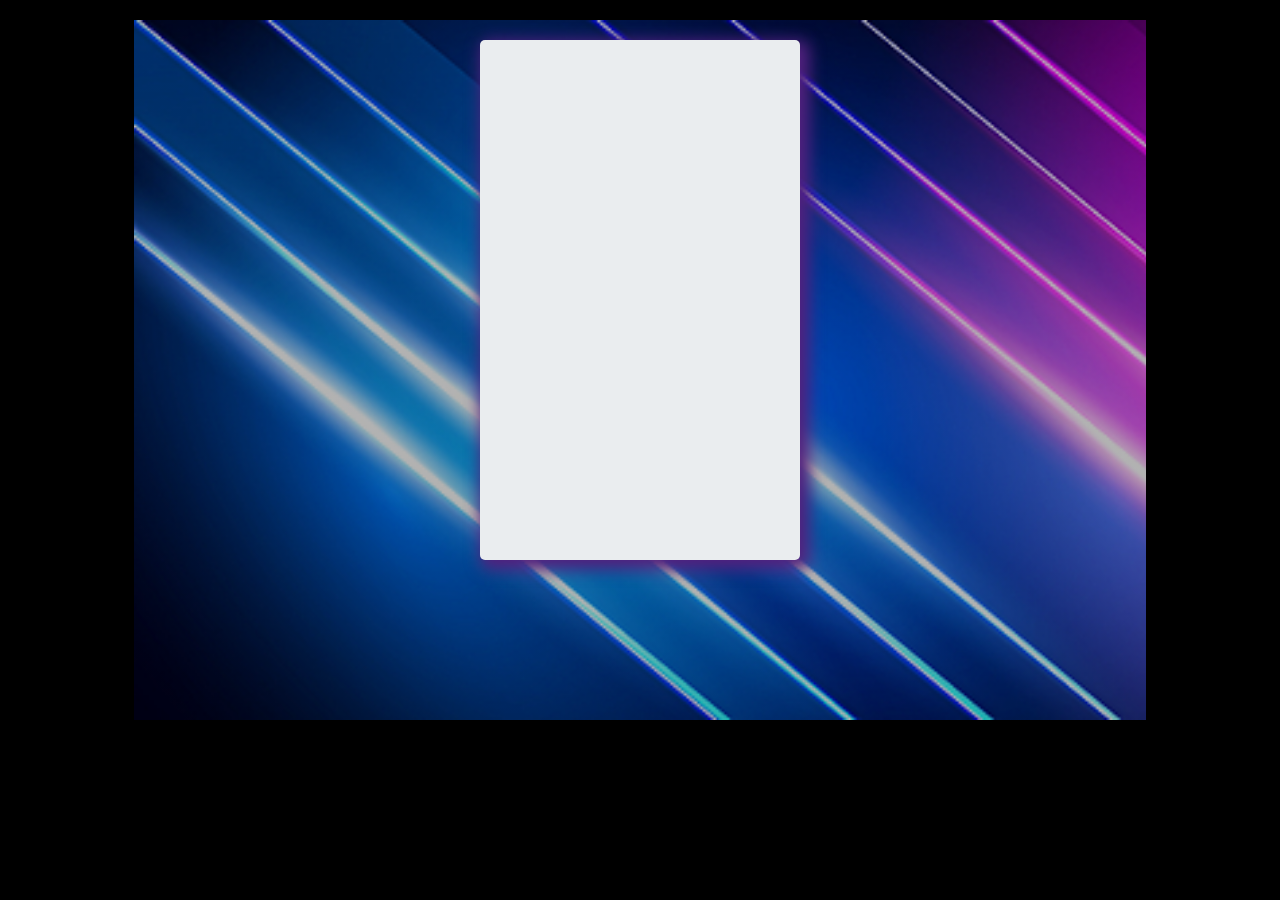
==== Calculator/index.html @ 122bb8b0 "files deleted" ====
<!DOCTYPE html>
<html lang="en">
  <head>
    <meta charset="UTF-8" />
    <meta http-equiv="X-UA-Compatible" content="IE=edge" />
    <meta name="viewport" content="width=device-width, initial-scale=1.0" />

    <link rel="stylesheet" href="style.css" />
    <!-- <link
      rel="stylesheet"
      href="https://cdn.jsdelivr.net/npm/bootstrap@5.2.2/dist/css/bootstrap.min.css"
    /> -->
    <link
      rel="stylesheet"
      href="https://fonts.googleapis.com/css?family=Trirong"
    />

    <title>Calculator</title>
  </head>
  <body>
    <div id="container">
      <div id="calculator"></div>
    </div>
    <script src="script.js"></script>
    <!-- <script src="https://cdn.jsdelivr.net/npm/bootstrap@5.2.2/dist/js/bootstrap.bundle.min.js"></script> -->
  </body>
</html>
---- Calculator/style.css ----
* {
  font-family: "open sans", sans-serif;
  background-color: #000000;
  box-sizing: border-box;
}

#container {
  width: 80%;
  height: 700px;
  margin: 20px auto;
  background-image: linear-gradient(rgba(0, 0, 5, 0.3), rgba(0, 0, 0, 0.3)),
    url("./bg.png");
  background-repeat: no-repeat;
  background-size: cover;
}

#calculator {
  width: 320px;
  height: 520px;
  background-color: #eaedef;
  margin: 0 auto;
  top: 20px;
  position: relative;
  box-shadow: 5px 5px 15px 5px #51217e;
  border-radius: 5px;
}
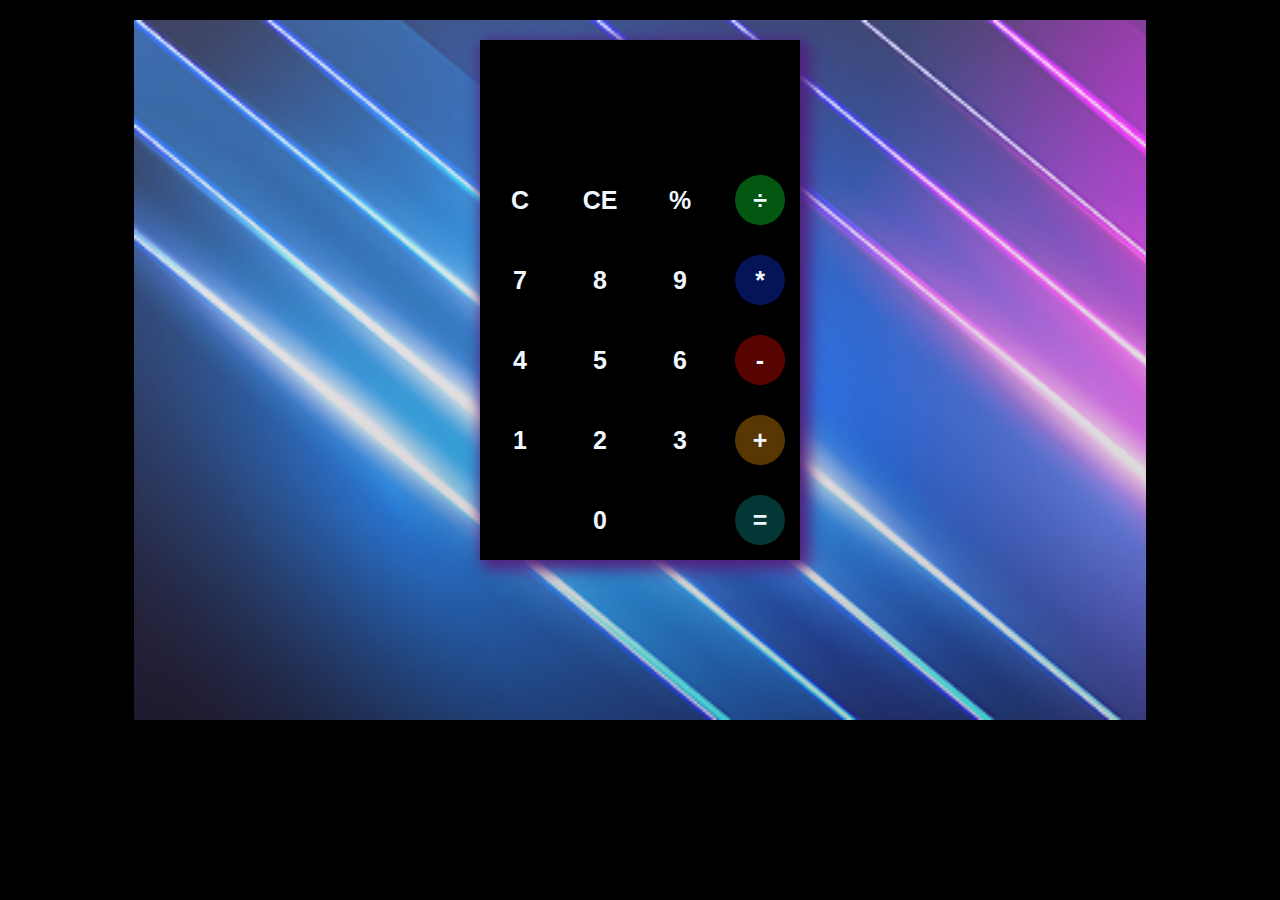
==== commit 778751a4: "eventListner added for calculator" ====
--- a/Calculator/index.html
+++ b/Calculator/index.html
@@ -19,7 +19,68 @@
   </head>
   <body>
     <div id="container">
-      <div id="calculator"></div>
+      <div id="calculator">
+        <div id="result">
+          <div id="history">
+            <p id="history-value"></p>
+          </div>
+          <div id="output">
+            <p id="output-value"></p>
+          </div>
+        </div>
+        <div id="keyboard">
+          <button class="operator" id="clear">C</button>
+          <button class="operator" id="backspace">CE</button>
+          <button class="operator" id="%">%</button>
+          <button
+            class="operator"
+            id="/"
+            style="background-color: rgb(3, 88, 17)"
+          >
+            &#247;
+          </button>
+          <button class="number" id="7">7</button>
+          <button class="number" id="8">8</button>
+          <button class="number" id="9">9</button>
+          <button
+            class="operator"
+            id="*"
+            style="background-color: rgb(3, 21, 88)"
+          >
+            *
+          </button>
+          <button class="number" id="4">4</button>
+          <button class="number" id="5">5</button>
+          <button class="number" id="6">6</button>
+          <button
+            class="operator"
+            id="-"
+            style="background-color: rgb(88, 4, 3)"
+          >
+            -
+          </button>
+          <button class="number" id="1">1</button>
+          <button class="number" id="2">2</button>
+          <button class="number" id="3">3</button>
+          <button
+            class="operator"
+            id="+"
+            style="background-color: rgb(88, 55, 3)"
+          >
+            +
+          </button>
+          <button class="empty" id="empty"></button>
+          <button class="number" id="0">0</button>
+          <button class="empty" id="empty"></button>
+          <button
+            class="operator"
+            id="="
+            style="background-color: rgb(3, 54, 53)"
+          >
+            =
+          </button>
+        </div>
+      </div>
     </div>
     <script src="script.js"></script>
     <!-- <script src="https://cdn.jsdelivr.net/npm/bootstrap@5.2.2/dist/js/bootstrap.bundle.min.js"></script> -->
--- a/Calculator/style.css
+++ b/Calculator/style.css
@@ -8,7 +8,10 @@
   width: 80%;
   height: 700px;
   margin: 20px auto;
-  background-image: linear-gradient(rgba(0, 0, 5, 0.3), rgba(0, 0, 0, 0.3)),
+  background-image: linear-gradient(
+      rgba(209, 209, 234, 0.3),
+      rgba(104, 86, 86, 0.3)
+    ),
     url("./bg.png");
   background-repeat: no-repeat;
   background-size: cover;
@@ -17,10 +20,55 @@
 #calculator {
   width: 320px;
   height: 520px;
-  background-color: #eaedef;
+  background-color: #c6ccd7;
   margin: 0 auto;
   top: 20px;
   position: relative;
   box-shadow: 5px 5px 15px 5px #51217e;
   border-radius: 5px;
+  color: white;
 }
+
+#result {
+  height: 120px;
+}
+
+#history {
+  text-align: right;
+  height: 20px;
+  margin: 0 20px;
+  color: #919191;
+  padding-top: 20px;
+  font-size: 15px;
+}
+#output {
+  text-align: right;
+  height: 60px;
+  margin: 10px 20px;
+  font-size: 30px;
+  padding-top: 20px;
+}
+
+#keyboard {
+  height: 400px;
+  color: white;
+}
+
+.operator,
+.number,
+.empty {
+  height: 50px;
+  width: 50px;
+  margin: 15px;
+  float: left;
+  border-radius: 50%;
+  font-weight: bold;
+  border-width: 0;
+  font-size: 25px;
+  color: aliceblue;
+}
+
+button:hover {
+  background-color: #343232;
+  scale: 80%;
+}
